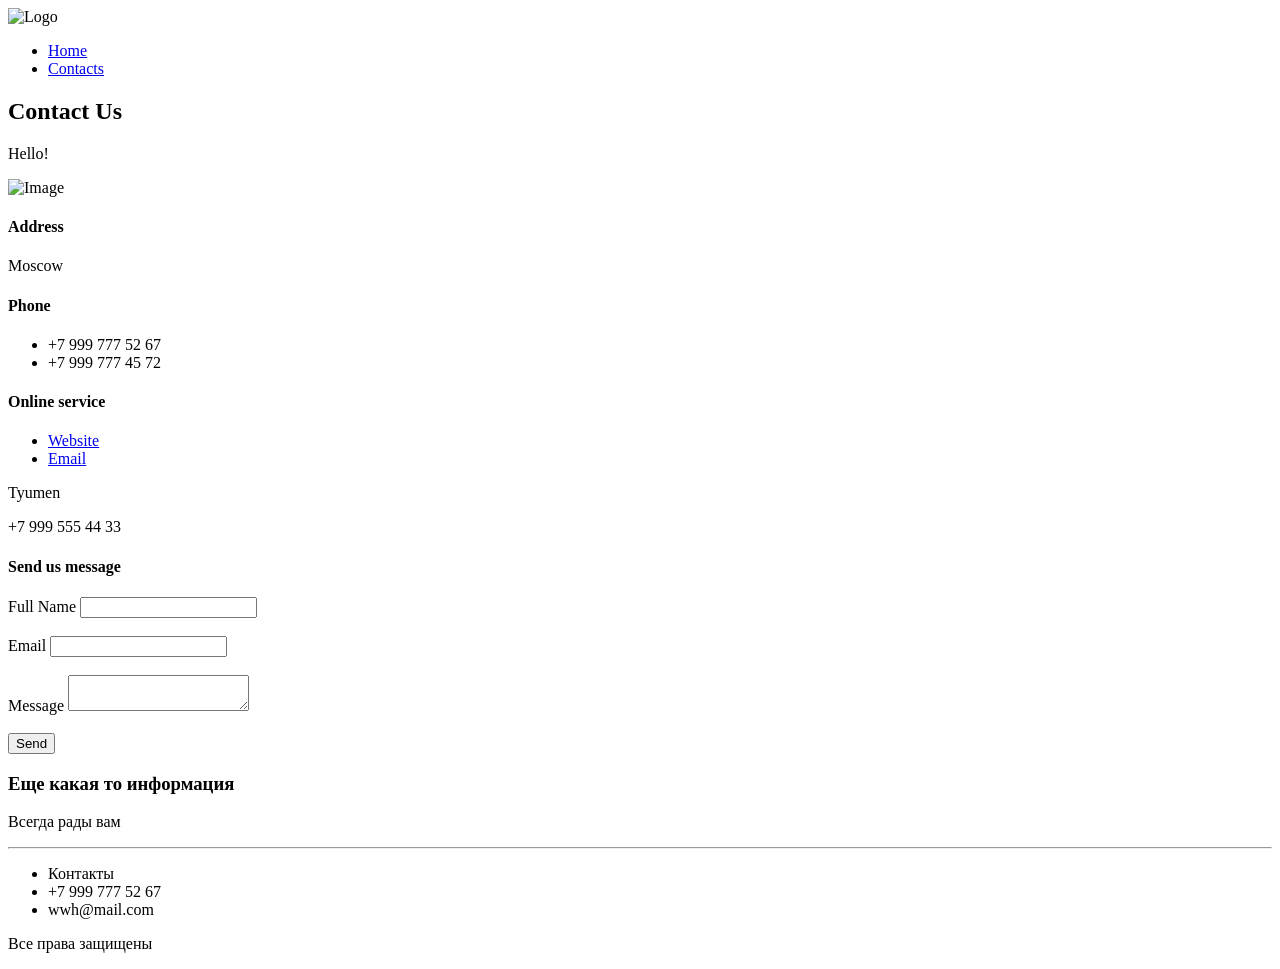
==== contacts.html @ a0a9b55d "сделал html страницы" ====
<!DOCTYPE html>
<html>
<head>
    <title>Contacts</title>
</head>
<body>

<header>
    <img src="https://i.pinimg.com/736x/8f/81/98/8f8198752396791cb6ae832025340d72.jpg" alt="Logo" width="200">

    <ul>
        <li><a href="index.html">Home</a></li>
        <li><a href="contacts.html">Contacts</a></li>
    </ul>
</header>

<h2>Contact Us</h2>

<p>Hello!</p>

<img src="https://i.pinimg.com/736x/2f/c5/89/2fc5896caf416b0928863acf2ae8aa1d.jpg" alt="Image" width="300">

<h4>Address</h4>

<p>Moscow</p>

<h4>Phone</h4>

<ul>
    <li>+7 999 777 52 67</li>
    <li>+7 999 777 45 72</li>
</ul>

<h4>Online service</h4>

<ul>
    <li><a href="https://example.com">Website</a></li>
    <li><a href="mailto:wwh@mail.com">Email</a></li>
</ul>

<p>Tyumen</p>
<p>+7 999 555 44 33</p>

<h4>Send us message</h4>

<form>
    <label>Full Name</label>
    <input type="text">

    <br><br>

    <label>Email</label>
    <input type="email">

    <br><br>

    <label>Message</label>
    <textarea></textarea>

    <br><br>

    <button type="submit">Send</button>
</form>

<footer>
    <h3>Еще какая то информация</h3>

    <p>Всегда рады вам</p>

    <hr>

    <ul>
        <li>Контакты</li>
        <li>+7 999 777 52 67</li>
        <li>wwh@mail.com</li>
    </ul>

    <p>Все права защищены</p>
</footer>
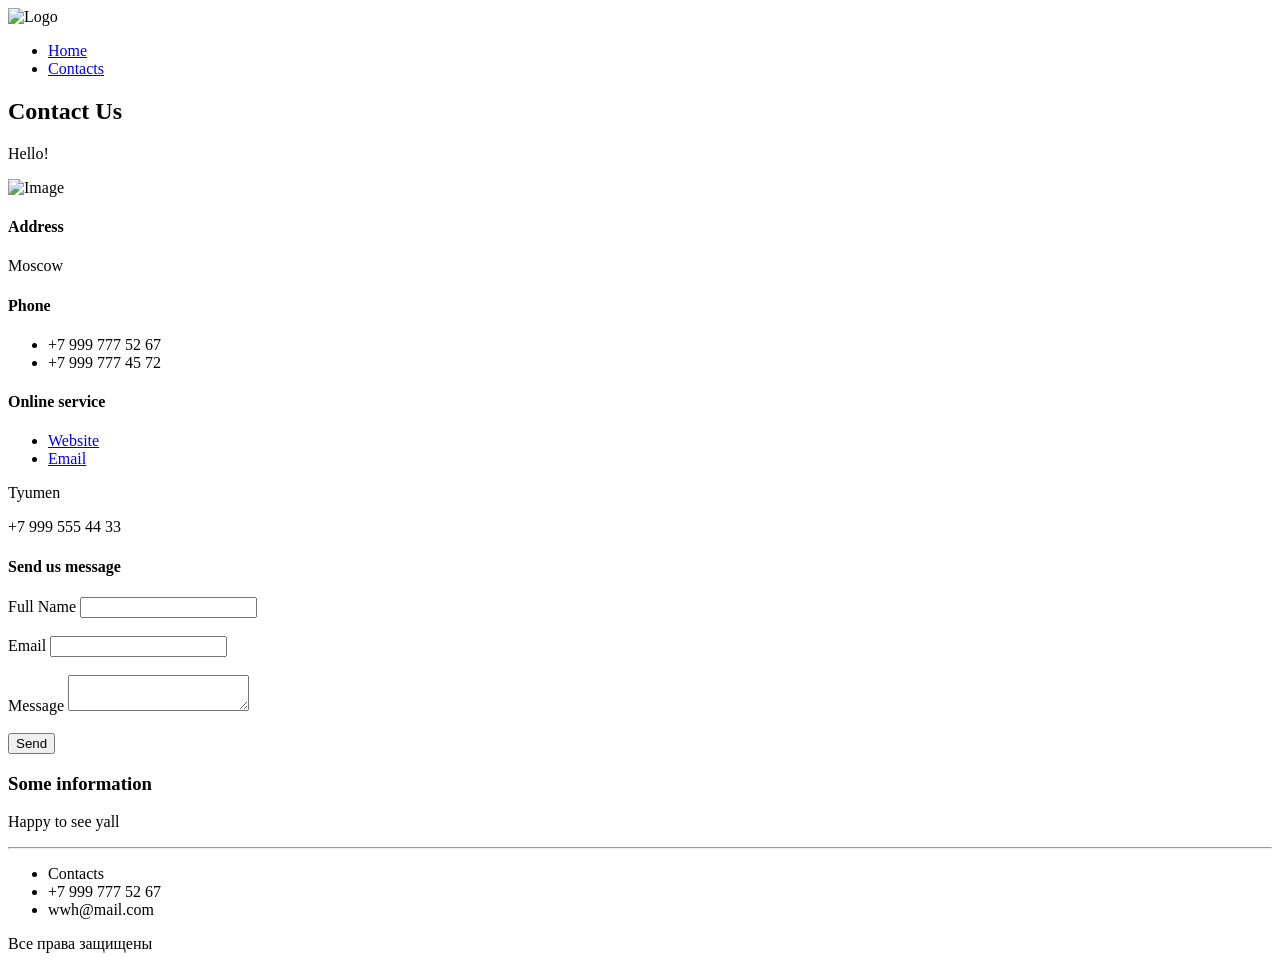
==== commit 60f377b4: "исправил footer contacts" ====
--- a/contacts.html
+++ b/contacts.html
@@ -63,14 +63,14 @@
 </form>
 
 <footer>
-    <h3>Еще какая то информация</h3>
+    <h3>Some information</h3>
 
-    <p>Всегда рады вам</p>
+    <p>Happy to see yall</p>
 
     <hr>
 
     <ul>
-        <li>Контакты</li>
+        <li>Contacts</li>
         <li>+7 999 777 52 67</li>
         <li>wwh@mail.com</li>
     </ul>
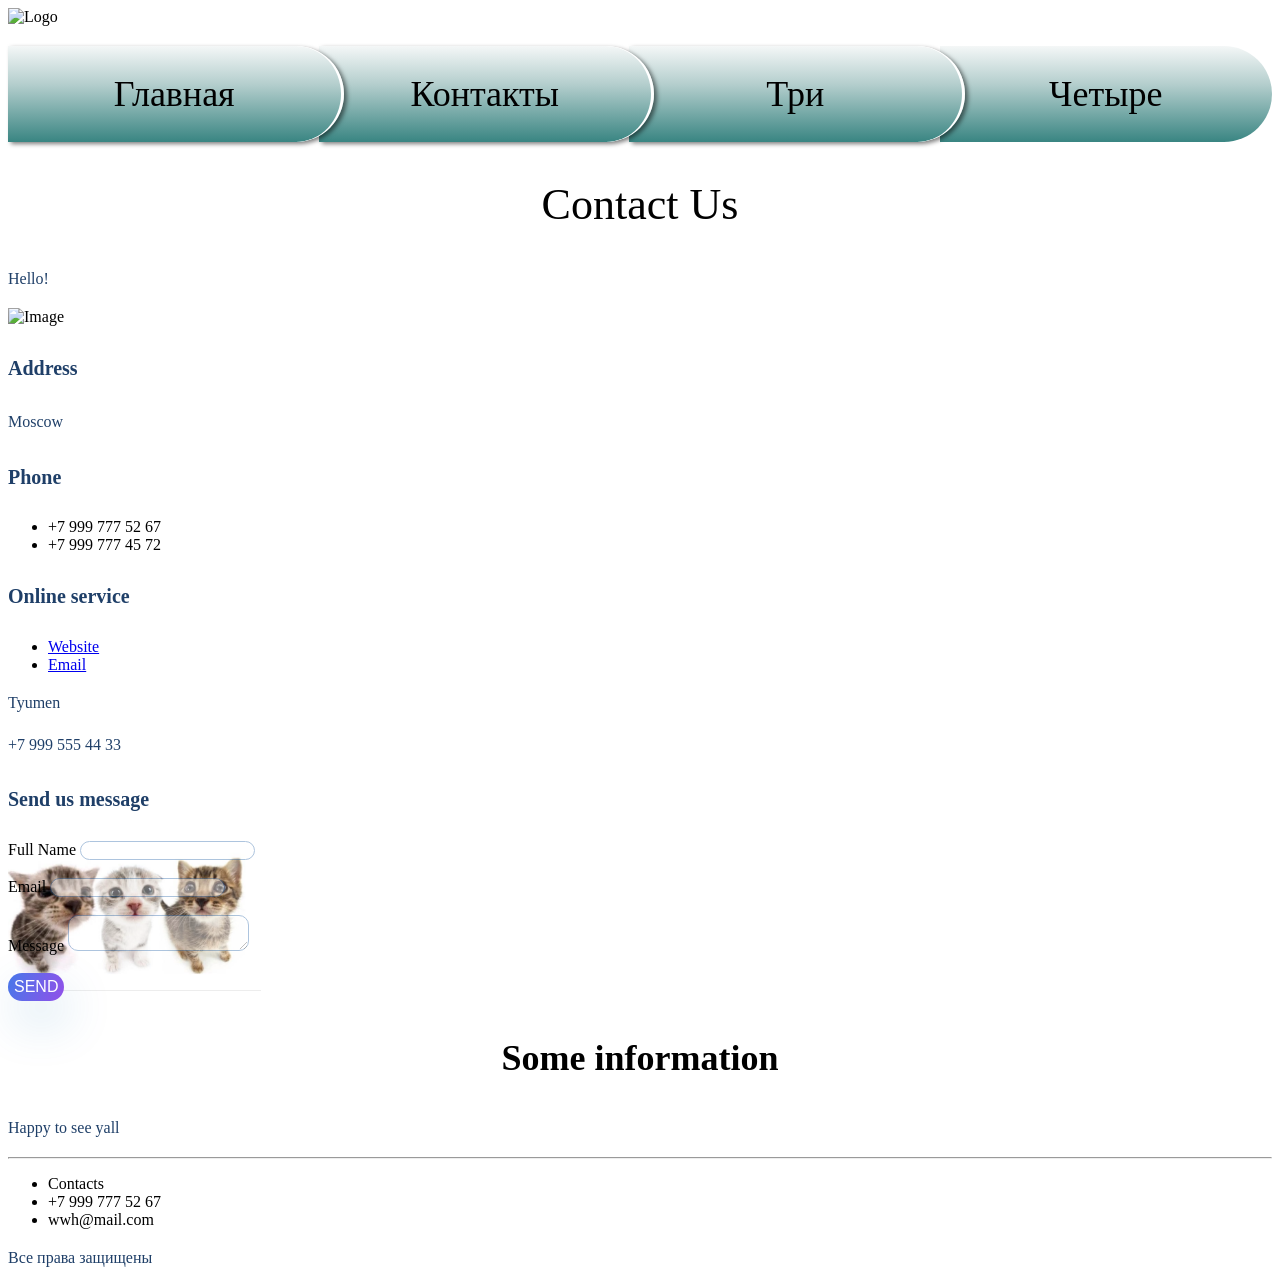
==== commit 1ef2fb50: "доделал лабу 2" ====
--- a/contacts.html
+++ b/contacts.html
@@ -2,70 +2,76 @@
 <html>
 <head>
     <title>Contacts</title>
+    <link rel="stylesheet" href="src/assets/styles/style.css">
 </head>
 <body>
 
 <header>
     <img src="https://i.pinimg.com/736x/8f/81/98/8f8198752396791cb6ae832025340d72.jpg" alt="Logo" width="200">
 
-    <ul>
-        <li><a href="index.html">Home</a></li>
-        <li><a href="contacts.html">Contacts</a></li>
-    </ul>
+    
+
+    <nav class="bread">
+    <a href="index.html">Главная</a>
+    <a href="contacts.html">Контакты</a>
+    <a href="#">Три</a>
+    <a href="#">Четыре</a>
+    </nav>
+
 </header>
 
-<h2>Contact Us</h2>
+<h2 class="h2">Contact Us</h2>
 
-<p>Hello!</p>
+<p class="paragraph">Hello!</p>
 
 <img src="https://i.pinimg.com/736x/2f/c5/89/2fc5896caf416b0928863acf2ae8aa1d.jpg" alt="Image" width="300">
 
-<h4>Address</h4>
+<h4 class="h4">Address</h4>
 
-<p>Moscow</p>
+<p class="paragraph">Moscow</p>
 
-<h4>Phone</h4>
+<h4 class="h4">Phone</h4>
 
 <ul>
     <li>+7 999 777 52 67</li>
     <li>+7 999 777 45 72</li>
 </ul>
 
-<h4>Online service</h4>
+<h4 class="h4">Online service</h4>
 
 <ul>
     <li><a href="https://example.com">Website</a></li>
     <li><a href="mailto:wwh@mail.com">Email</a></li>
 </ul>
 
-<p>Tyumen</p>
-<p>+7 999 555 44 33</p>
+<p class="paragraph">Tyumen</p>
+<p class="paragraph">+7 999 555 44 33</p>
 
-<h4>Send us message</h4>
+<h4 class="h4">Send us message</h4>
 
-<form>
+<form class="contact-form">
     <label>Full Name</label>
-    <input type="text">
+    <input class="input" type="text">
 
     <br><br>
 
     <label>Email</label>
-    <input type="email">
+    <input class="input" type="email">
 
     <br><br>
 
     <label>Message</label>
-    <textarea></textarea>
+    <textarea class="input"></textarea>
 
     <br><br>
 
-    <button type="submit">Send</button>
+    <button class="button" type="submit">Send</button>
 </form>
 
 <footer>
-    <h3>Some information</h3>
+    <h3 class="h3">Some information</h3>
 
-    <p>Happy to see yall</p>
+    <p class="paragraph">Happy to see yall</p>
 
     <hr>
 
@@ -75,5 +81,7 @@
         <li>wwh@mail.com</li>
     </ul>
 
-    <p>Все права защищены</p>
-</footer>+    <p class="paragraph">Все права защищены</p>
+</footer>
+</body>
+</html>
--- a/src/assets/styles/style.css
+++ b/src/assets/styles/style.css
@@ -0,0 +1,116 @@
+@import "./global.css";
+@import "./fonts.css";
+@import "./utils.css";
+
+.test {
+    color: yellow !important;
+}
+
+.test {
+    color: red !important;
+}
+.paragraph {
+    font-size: 16px;
+    line-height: 26px;
+    color: #1F3F68;
+}
+.h1 {
+    font-size: 64px;
+    color: #1F3F68;
+}
+.h2 {
+    font-weight: 500;
+    font-size: 44px;
+    text-align: center;
+
+}
+.h3 {
+    font-size: 36px;
+    text-align: center;
+}
+
+.h4 {
+    font-size: 20px;
+    line-height: 30px;
+    color: #1F3F68;
+}
+.input {
+    border: 1px solid #356EAD;
+    box-sizing: border-box;
+    border-radius: 10px;
+    opacity: 0.4;
+}
+
+.button {
+    background: linear-gradient(110deg, #4778E9 0%, #9250E9 100%);
+    box-shadow: 5px 20px 50px rgba(16, 112, 177, 0.2);
+    border-radius: 44px;
+    font-weight: 500;
+    font-size: 16px;
+    line-height: 26px;
+    text-align: center;
+    color: #FFFFFF;
+    text-transform: uppercase;
+    border: none;
+}
+.contact-form {
+    background-image: url("/static/images/background2jpg.jpg");
+    background-repeat: no-repeat;
+    background-size: contain;
+    background-position: left -10px;
+}
+
+
+.bread {
+    display: flex;
+    width: 100%;
+    margin-top: 20px;
+}
+
+.bread a {
+    display: flex;
+    flex: 1;
+    height: 96px;
+    align-items: center;
+    justify-content: center;
+    box-sizing: border-box;
+
+    background: linear-gradient(
+        to bottom,
+        #f4f7f7 0%,
+        #b4cecd 40%,
+        #398582 100%
+    );
+
+    border-radius: 0 55px 55px 0;
+    border-right: 3px solid white;
+    box-shadow: 3px 2px 4px rgba(0, 0, 0, 0.5);
+
+    color: black;
+    font-family: Inter;
+    font-size: 36px;
+    text-decoration: none;
+
+    margin-right: -25px;
+    
+}
+
+
+.bread a:nth-child(1) {
+    z-index: 4;
+}
+
+.bread a:nth-child(2) {
+    z-index: 3;
+}
+
+.bread a:nth-child(3) {
+    z-index: 2;
+}
+
+.bread a:nth-child(4) {
+    z-index: 1;
+    margin-right: 0;
+    border-right: none;
+    box-shadow: none;
+}
